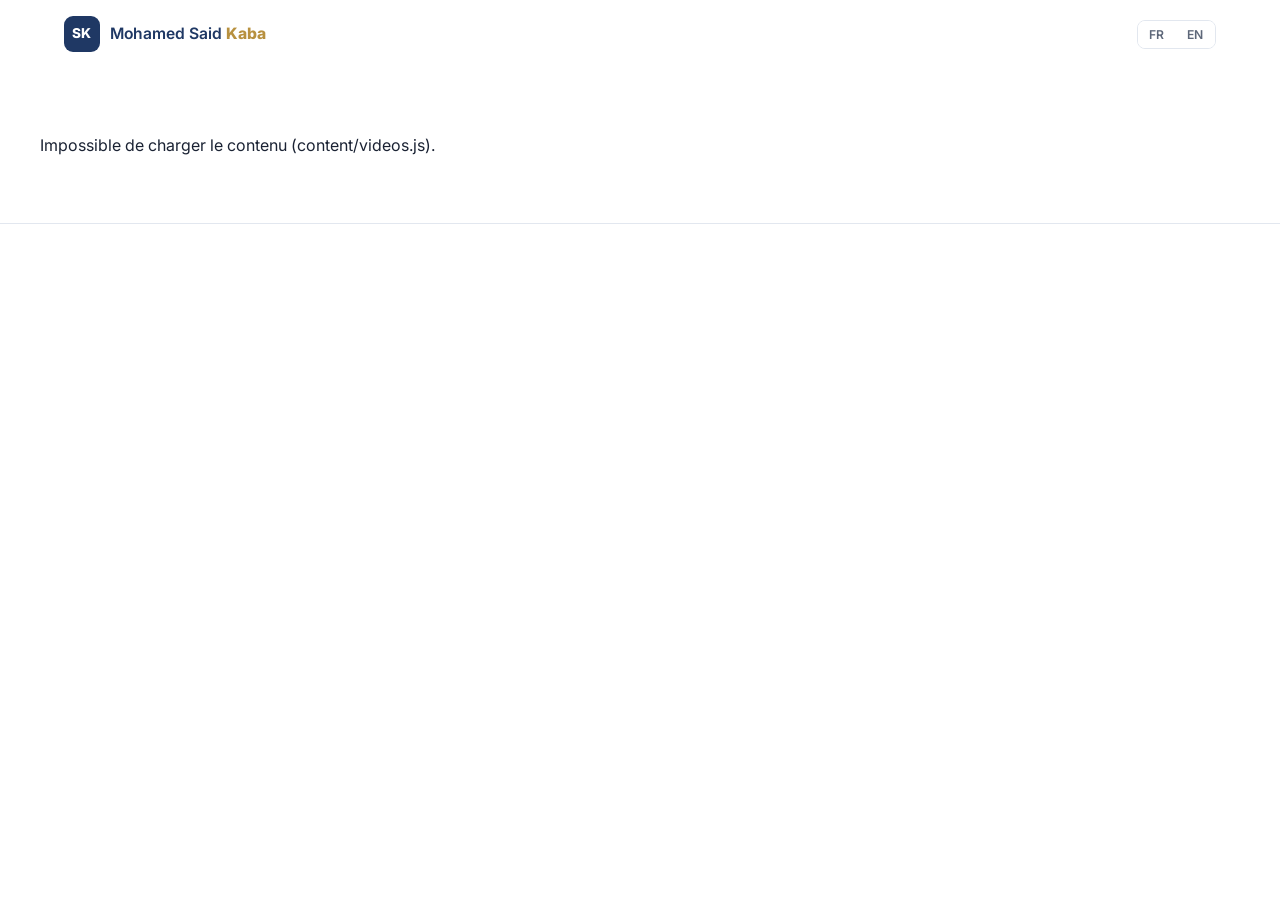
==== index.html @ e3855acd "Refonte claire du portfolio : fiches visuelles avec visionneuse, chaîne d'outils Robot, version impr" ====
<!doctype html>
<html lang="fr">
<head>
  <meta charset="utf-8">
  <meta name="viewport" content="width=device-width, initial-scale=1">
  <title>Kaba Eng. Portfolio</title>
  <meta name="description" content="Mohamed Said Kaba, ingénieur d'État EMI : structures industrielles et bâtiments, et outils d'ingénierie développés sur l'API Robot, Revit, Dynamo, Python et VBA.">
  <meta property="og:title" content="Mohamed Said Kaba : Ingénieur Structures & Outils d'ingénierie">
  <meta property="og:description" content="Structures métalliques et béton armé, et les outils qui automatisent leur calcul.">
  <meta property="og:type" content="website">
  <meta property="og:image" content="assets/img/work/tank-dynamo-3d.webp">
  <meta name="theme-color" content="#ffffff">
  <link rel="preconnect" href="https://fonts.googleapis.com">
  <link rel="preconnect" href="https://fonts.gstatic.com" crossorigin>
  <link href="https://fonts.googleapis.com/css2?family=Inter:wght@400;500;600;700;800&display=swap" rel="stylesheet">
  <link rel="icon" href="data:image/svg+xml,%3Csvg xmlns=%27http://www.w3.org/2000/svg%27 viewBox=%270 0 64 64%27%3E%3Crect width=%2764%27 height=%2764%27 rx=%2714%27 fill=%27%231f3864%27/%3E%3Ctext x=%2732%27 y=%2742%27 font-family=%27Arial,sans-serif%27 font-size=%2728%27 font-weight=%27700%27 text-anchor=%27middle%27 fill=%27%23ffffff%27%3ESK%3C/text%3E%3C/svg%3E">
  <link rel="stylesheet" href="assets/css/style.css">
</head>
<body>
  <header class="topbar" id="top">
    <div class="wrap topbar-inner">
      <a class="brand" href="#accueil"><span class="brand-mark">SK</span><span class="brand-name">Mohamed Said <b>Kaba</b></span></a>
      <nav class="nav" id="nav" aria-label="Navigation principale"></nav>
      <div class="lang" role="group" aria-label="Langue / Language">
        <button type="button" data-lang="fr">FR</button>
        <button type="button" data-lang="en">EN</button>
      </div>
      <button class="burger" id="burger" type="button" aria-label="Menu" aria-expanded="false"><span></span><span></span><span></span></button>
    </div>
  </header>

  <main id="app">
    <noscript><p class="wrap" style="padding:4rem 0">Ce site nécessite JavaScript. / This site requires JavaScript.</p></noscript>
  </main>

  <div class="lightbox" id="lightbox" role="dialog" aria-modal="true" aria-hidden="true"></div>

  <footer class="footer">
    <div class="wrap footer-inner">
      <span id="footer-text"></span>
      <a href="#top" id="footer-top"></a>
    </div>
  </footer>

  <script src="content/site.js"></script>
  <script src="content/profile.js"></script>
  <script src="content/works.js"></script>
  <script src="content/tools.js"></script>
  <script src="content/videos.js"></script>
  <script src="assets/js/main.js"></script>
</body>
</html>
---- assets/css/style.css ----
/* Portfolio : Mohamed Said Kaba. Thème clair inspiré du CV (bleu marine, gris clair, accent doré). */
:root{
  --navy:#1f3864; --navy-2:#2b4a80; --blue:#2f5597; --blue-soft:#e8eef8;
  --gold:#b8913f; --gold-2:#d4ae5f;
  --ink:#1a2233; --muted:#5d6779; --line:#e2e7ef;
  --bg:#ffffff; --panel:#f3f5f9; --panel-2:#eef2f8;
  --radius:14px; --max:1200px;
  --shadow:0 1px 2px rgba(20,35,70,.06),0 8px 28px rgba(20,35,70,.08);
  --shadow-lg:0 4px 10px rgba(20,35,70,.08),0 22px 48px rgba(20,35,70,.14);
  --font:'Inter',system-ui,-apple-system,'Segoe UI',Roboto,Arial,sans-serif;
}
*{box-sizing:border-box}
html{scroll-behavior:smooth;scroll-padding-top:76px}
body{margin:0;font-family:var(--font);font-size:16px;line-height:1.6;color:var(--ink);background:var(--bg);-webkit-font-smoothing:antialiased}
img{max-width:100%;display:block}
a{color:var(--blue)}
.wrap{width:100%;max-width:var(--max);margin:0 auto;padding:0 24px}
.hidden{display:none!important}
.ico{width:1em;height:1em;flex:none}

/* ---------- Barre du haut ---------- */
.topbar{position:sticky;top:0;z-index:60;background:rgba(255,255,255,.92);backdrop-filter:saturate(1.4) blur(10px);border-bottom:1px solid transparent;transition:border-color .2s,box-shadow .2s}
.topbar.scrolled{border-bottom-color:var(--line);box-shadow:0 4px 18px rgba(20,35,70,.06)}
.topbar-inner{display:flex;align-items:center;gap:20px;height:68px}
.brand{display:flex;align-items:center;gap:10px;text-decoration:none;color:var(--navy)}
.brand-mark{display:grid;place-items:center;width:36px;height:36px;border-radius:9px;background:var(--navy);color:#fff;font-weight:800;font-size:.85rem;letter-spacing:.04em}
.brand-name{font-weight:600;font-size:.98rem;white-space:nowrap}
.brand-name b{color:var(--gold);font-weight:800}
.nav{display:flex;gap:2px;margin-left:auto}
.nav a{position:relative;color:var(--muted);text-decoration:none;font-size:.9rem;font-weight:500;padding:8px 12px;border-radius:8px;transition:color .2s,background .2s}
.nav a:hover{color:var(--navy);background:var(--panel)}
.nav a.active{color:var(--navy);font-weight:600}
.nav a.active::after{content:"";position:absolute;left:12px;right:12px;bottom:2px;height:2px;border-radius:2px;background:var(--gold)}
.lang{display:flex;border:1px solid var(--line);border-radius:8px;overflow:hidden}
.lang button{background:#fff;color:var(--muted);border:0;padding:6px 11px;font:600 .76rem var(--font);letter-spacing:.05em;cursor:pointer}
.lang button[aria-pressed="true"]{background:var(--navy);color:#fff}
.burger{display:none;background:none;border:0;padding:8px;cursor:pointer}
.burger span{display:block;width:22px;height:2px;background:var(--navy);margin:4px 0;border-radius:2px}

/* ---------- Sections ---------- */
section{padding:88px 0}
section.alt{background:var(--panel)}
.sec-head{display:flex;align-items:flex-end;justify-content:space-between;gap:24px;flex-wrap:wrap;margin-bottom:34px}
h1,h2,h3{margin:0;color:var(--navy);line-height:1.15}
h2{position:relative;font-size:clamp(1.7rem,3.4vw,2.3rem);font-weight:800;letter-spacing:-.01em;padding-left:16px}
h2::before{content:"";position:absolute;left:0;top:.12em;bottom:.12em;width:5px;border-radius:3px;background:var(--navy)}
.lead{color:var(--muted);margin:10px 0 0 16px;max-width:640px}

/* ---------- Hero ---------- */
.hero{position:relative;padding:64px 0 40px;overflow:hidden;background:
  radial-gradient(900px 420px at 92% -10%,var(--blue-soft),transparent 70%),
  linear-gradient(180deg,#fff 0%,#fff 60%,var(--panel) 100%)}
.hero::after{content:"";position:absolute;inset:0;pointer-events:none;background-image:linear-gradient(rgba(31,56,100,.045) 1px,transparent 1px),linear-gradient(90deg,rgba(31,56,100,.045) 1px,transparent 1px);background-size:44px 44px;-webkit-mask-image:radial-gradient(600px 360px at 85% 30%,#000,transparent 75%);mask-image:radial-gradient(600px 360px at 85% 30%,#000,transparent 75%)}
.hero .wrap{position:relative;z-index:1}
.hero-grid{display:grid;grid-template-columns:1.25fr .75fr;gap:48px;align-items:center}
.badges{display:flex;flex-wrap:wrap;gap:8px;margin-bottom:18px}
.badge{font-size:.78rem;font-weight:600;color:var(--navy);background:#fff;border:1px solid var(--line);padding:5px 11px;border-radius:99px;box-shadow:0 1px 2px rgba(20,35,70,.05)}
.hero h1{font-size:clamp(2.4rem,5.6vw,4.1rem);font-weight:800;letter-spacing:-.025em;line-height:1.02}
.hero h1 .n2{display:inline-block;background:linear-gradient(180deg,var(--gold-2),var(--gold));-webkit-background-clip:text;background-clip:text;-webkit-text-fill-color:transparent;color:var(--gold)}
.hero .title{font-size:clamp(1.1rem,2vw,1.4rem);font-weight:700;color:var(--blue);margin:14px 0 14px}
.hero .tagline{font-size:1.08rem;color:var(--muted);max-width:560px;margin:0 0 28px}
.btns{display:flex;gap:12px;flex-wrap:wrap}
.btn{display:inline-flex;align-items:center;gap:9px;padding:12px 22px;border-radius:10px;font:600 .93rem var(--font);text-decoration:none;cursor:pointer;border:1px solid transparent;transition:transform .2s,box-shadow .2s,background .2s,color .2s}
.btn .ico{width:17px;height:17px;transition:transform .2s}
.btn.primary{background:var(--navy);color:#fff;box-shadow:0 6px 18px rgba(31,56,100,.25)}
.btn.primary:hover{background:var(--navy-2);transform:translateY(-1px)}
.btn.primary:hover .ico{transform:translateX(3px)}
.btn.ghost{background:#fff;color:var(--navy);border-color:var(--line)}
.btn.ghost:hover{border-color:var(--navy)}
.place{display:flex;align-items:center;gap:8px;margin-top:22px;color:var(--muted);font-size:.88rem}
.place .ico{width:17px;height:17px;color:var(--gold)}

.portrait{position:relative;justify-self:center;width:min(100%,330px)}
.portrait .ring{position:relative;aspect-ratio:1;border-radius:50%;padding:8px;background:conic-gradient(from 210deg,var(--navy),var(--blue),var(--gold-2),var(--navy));box-shadow:var(--shadow-lg)}
.portrait img{width:100%;height:100%;object-fit:cover;object-position:50% 20%;border-radius:50%;border:6px solid #fff;background:#eef1f6}
.float{position:absolute;display:flex;align-items:center;gap:10px;background:#fff;border:1px solid var(--line);border-radius:12px;padding:9px 13px;box-shadow:var(--shadow);font-size:.8rem;color:var(--muted);white-space:nowrap;animation:bob 6s ease-in-out infinite}
.float b{display:block;color:var(--navy);font-size:.9rem}
.float .ico{width:22px;height:22px;color:var(--blue)}
.float.f1{left:-58px;bottom:26%}
.float.f2{right:-34px;bottom:2%;animation-delay:-3s}
@keyframes bob{0%,100%{transform:translateY(0)}50%{transform:translateY(-8px)}}

.kpis{display:grid;grid-template-columns:repeat(4,1fr);gap:16px;margin-top:52px}
.kpi{background:#fff;border:1px solid var(--line);border-radius:var(--radius);padding:20px 22px;box-shadow:var(--shadow)}
.kpi b{display:block;font-size:2.2rem;font-weight:800;color:var(--navy);line-height:1;letter-spacing:-.02em}
.kpi span{display:block;color:var(--muted);font-size:.86rem;margin-top:6px;line-height:1.35}

/* Bandeau défilant d'images */
.marquee{margin-top:40px;overflow:hidden;-webkit-mask-image:linear-gradient(90deg,transparent,#000 8%,#000 92%,transparent);mask-image:linear-gradient(90deg,transparent,#000 8%,#000 92%,transparent)}
.marquee-track{display:flex;gap:16px;width:max-content;animation:scroll 60s linear infinite}
.marquee:hover .marquee-track{animation-play-state:paused}
.marquee button{all:unset;cursor:pointer;flex:none;width:260px;height:150px;border-radius:12px;overflow:hidden;border:1px solid var(--line);background:#fff;box-shadow:var(--shadow);transition:transform .25s}
.marquee button:hover{transform:translateY(-4px)}
.marquee img{width:100%;height:100%;object-fit:cover}
@keyframes scroll{to{transform:translateX(-50%)}}

/* ---------- Filtres et fiches ---------- */
.filters{display:flex;gap:8px;flex-wrap:wrap}
.filters button{font:600 .85rem var(--font);color:var(--muted);background:#fff;border:1px solid var(--line);padding:8px 15px;border-radius:99px;cursor:pointer;transition:all .2s}
.filters button:hover{color:var(--navy);border-color:var(--navy)}
.filters button[aria-pressed="true"]{background:var(--navy);color:#fff;border-color:var(--navy)}
.grid{display:grid;grid-template-columns:repeat(3,1fr);gap:22px;grid-auto-flow:dense}
.card{position:relative;display:flex;flex-direction:column;background:#fff;border:1px solid var(--line);border-radius:var(--radius);overflow:hidden;cursor:pointer;text-align:left;font:inherit;color:inherit;padding:0;box-shadow:var(--shadow);transition:transform .25s,box-shadow .25s,border-color .25s,opacity .3s}
.card:hover{transform:translateY(-5px);box-shadow:var(--shadow-lg);border-color:#cdd6e4}
.card:focus-visible{outline:3px solid var(--gold-2);outline-offset:2px}
.card.featured{grid-column:span 2}
.card .cover{position:relative;aspect-ratio:16/9;background:var(--panel-2);overflow:hidden}
.card.featured .cover{aspect-ratio:21/9}
.card .cover img{width:100%;height:100%;object-fit:cover;object-position:50% 30%;transition:transform .5s}
.card .cover img.top{object-position:50% 0}
.card:hover .cover img{transform:scale(1.04)}
.card .count{position:absolute;right:12px;bottom:12px;display:flex;align-items:center;gap:6px;background:rgba(20,30,55,.72);color:#fff;font-size:.74rem;font-weight:600;padding:4px 9px;border-radius:99px;backdrop-filter:blur(4px)}
.card .count .ico{width:14px;height:14px}
.card .cat{position:absolute;left:12px;top:12px;font-size:.7rem;font-weight:700;letter-spacing:.06em;text-transform:uppercase;background:#fff;color:var(--navy);padding:4px 9px;border-radius:6px;box-shadow:0 2px 6px rgba(0,0,0,.08)}
.cover.placeholder{display:grid;place-items:center;background:linear-gradient(135deg,#f6f8fc 0%,#e6ecf6 100%)}
.cover.placeholder::before{content:"";position:absolute;inset:0;background-image:linear-gradient(rgba(31,56,100,.07) 1px,transparent 1px),linear-gradient(90deg,rgba(31,56,100,.07) 1px,transparent 1px);background-size:28px 28px}
.cover.placeholder .ico{position:relative;width:56px;height:56px;color:var(--navy);opacity:.55}
.cover.placeholder .soon{position:absolute;bottom:12px;left:50%;transform:translateX(-50%);font-size:.72rem;font-weight:600;color:var(--muted);background:#fff;padding:3px 10px;border-radius:99px;border:1px solid var(--line);white-space:nowrap}
.cover.placeholder.diagram{background:linear-gradient(135deg,#f7f9fc,#e8eef8)}
.cover.placeholder.diagram::before{background-image:linear-gradient(rgba(31,56,100,.06) 1px,transparent 1px),linear-gradient(90deg,rgba(31,56,100,.06) 1px,transparent 1px)}
.mini-flow{position:relative;display:flex;align-items:center;gap:8px;padding:0 18px;flex-wrap:wrap;justify-content:center}
.mini-flow span{background:#fff;border:1px solid #cdd6e4;color:var(--navy);font-size:.78rem;font-weight:700;padding:8px 12px;border-radius:8px;box-shadow:var(--shadow)}
.mini-flow span.hl{background:var(--navy);color:#fff;border-color:var(--navy)}
.mini-flow i{color:var(--gold);font-style:normal;font-weight:800}
.card .body{display:flex;flex-direction:column;gap:8px;padding:18px 20px 20px;flex:1}
.card .meta{font-size:.75rem;font-weight:600;letter-spacing:.04em;color:var(--blue);text-transform:uppercase}
.card h3{font-size:1.15rem;font-weight:700}
.card.featured h3{font-size:1.35rem}
.card p{margin:0;color:var(--muted);font-size:.92rem}
.tags{display:flex;flex-wrap:wrap;gap:6px;margin-top:auto;padding-top:8px}
.tag{font-size:.72rem;font-weight:600;color:var(--navy);background:var(--blue-soft);padding:3px 9px;border-radius:6px}

/* ---------- Chaîne d'outils ---------- */
.flow{display:grid;grid-template-columns:repeat(4,1fr);gap:18px;position:relative}
.step{position:relative;background:#fff;border:1px solid var(--line);border-radius:var(--radius);padding:16px;box-shadow:var(--shadow)}
.step:not(:last-child)::after{content:"";position:absolute;right:-15px;top:50%;width:12px;height:12px;border-top:2px solid var(--gold);border-right:2px solid var(--gold);transform:translateY(-50%) rotate(45deg);z-index:2}
.step-label{display:flex;align-items:center;gap:8px;font-size:.74rem;font-weight:700;letter-spacing:.08em;text-transform:uppercase;color:var(--muted);margin-bottom:12px}
.step-label i{display:grid;place-items:center;width:22px;height:22px;border-radius:50%;background:var(--navy);color:#fff;font-style:normal;font-size:.72rem}
.tool{border:1px solid var(--line);border-radius:10px;padding:10px 12px;margin-top:8px;background:var(--panel);transition:border-color .2s,transform .2s}
.tool:hover{border-color:var(--blue);transform:translateX(2px)}
.tool b{display:block;color:var(--navy);font-size:.9rem}
.tool span{display:block;color:var(--muted);font-size:.8rem;line-height:1.35;margin-top:2px}
.tool.own{background:#fff;border-left:3px solid var(--gold)}
.tool .st{display:inline-block;margin-top:6px;font-size:.66rem;font-weight:700;letter-spacing:.04em;text-transform:uppercase;padding:2px 7px;border-radius:4px}
.st.prod{background:#e3f3ea;color:#1e7a46}
.st.dev{background:#fff4dc;color:#94690f}
.principles{display:grid;grid-template-columns:repeat(3,1fr);gap:16px;margin-top:26px}
.principles div{display:flex;gap:12px;align-items:flex-start;background:#fff;border:1px solid var(--line);border-radius:12px;padding:14px 16px;font-size:.9rem;color:var(--ink)}
.principles .ico{width:20px;height:20px;color:var(--gold);margin-top:2px}
.gh{display:flex;align-items:center;justify-content:space-between;gap:18px;flex-wrap:wrap;margin-top:26px;padding:18px 22px;border-radius:var(--radius);background:var(--navy);color:#fff}
.gh p{margin:0;font-weight:500}
.gh .btn{background:#fff;color:var(--navy)}

/* ---------- Parcours ---------- */
.timeline{display:grid;grid-template-columns:repeat(4,1fr);gap:18px;list-style:none;margin:0;padding:22px 0 0;position:relative}
.timeline::before{content:"";position:absolute;left:0;right:0;top:7px;height:2px;background:linear-gradient(90deg,var(--navy),var(--gold-2))}
.timeline li{position:relative;padding-top:18px}
.timeline li::before{content:"";position:absolute;left:0;top:-22px;width:16px;height:16px;border-radius:50%;background:#fff;border:3px solid var(--navy)}
.timeline li:first-child::before{background:var(--gold);border-color:var(--gold)}
.timeline .when{font-size:.78rem;font-weight:700;color:var(--blue);text-transform:uppercase;letter-spacing:.04em}
.timeline .role{font-weight:700;color:var(--navy);margin-top:4px;line-height:1.3}
.timeline .org{font-size:.86rem;font-weight:600;color:var(--ink);margin-top:2px}
.timeline .line{font-size:.85rem;color:var(--muted);margin-top:6px}

/* ---------- Compétences ---------- */
.skills{display:grid;grid-template-columns:repeat(3,1fr);gap:18px}
.skill{background:#fff;border:1px solid var(--line);border-radius:var(--radius);padding:18px 20px;box-shadow:var(--shadow)}
.skill h3{font-size:.8rem;font-weight:700;letter-spacing:.08em;text-transform:uppercase;color:var(--navy);padding-bottom:10px;margin-bottom:10px;border-bottom:2px solid var(--navy)}
.skill .tags{padding:0}
.certs{display:grid;grid-template-columns:repeat(4,1fr);gap:14px;margin-top:22px}
.cert{display:flex;gap:10px;align-items:flex-start;background:#fff;border:1px solid var(--line);border-radius:12px;padding:12px 14px}
.cert .ico{width:20px;height:20px;color:var(--gold);margin-top:2px}
.cert b{display:block;font-size:.86rem;color:var(--navy);line-height:1.3}
.cert span{display:block;font-size:.76rem;color:var(--muted);margin-top:2px}
h3.sub{font-size:1rem;margin-top:36px;color:var(--navy)}

/* ---------- Contact ---------- */
.contact-card{display:grid;grid-template-columns:1.1fr .9fr;gap:36px;align-items:center;background:linear-gradient(135deg,var(--navy),var(--navy-2));color:#fff;border-radius:22px;padding:44px;box-shadow:var(--shadow-lg);position:relative;overflow:hidden}
.contact-card::after{content:"";position:absolute;inset:0;background-image:linear-gradient(rgba(255,255,255,.05) 1px,transparent 1px),linear-gradient(90deg,rgba(255,255,255,.05) 1px,transparent 1px);background-size:36px 36px;pointer-events:none}
.contact-card>*{position:relative;z-index:1}
.contact-card h2{color:#fff;padding:0}
.contact-card h2::before{display:none}
.contact-card .lead{color:#c8d3e8;margin-left:0}
.contact-card .btns{margin-top:24px}
.contact-card .btn.primary{background:var(--gold);color:#fff;box-shadow:none}
.contact-card .btn.primary:hover{background:var(--gold-2)}
.contact-card .btn.ghost{background:transparent;color:#fff;border-color:rgba(255,255,255,.4)}
.links{display:grid;gap:10px}
.links a{display:flex;align-items:center;gap:12px;padding:12px 14px;border-radius:12px;background:rgba(255,255,255,.08);border:1px solid rgba(255,255,255,.14);color:#fff;text-decoration:none;transition:background .2s}
.links a:hover{background:rgba(255,255,255,.16)}
.links .ico{width:20px;height:20px;color:var(--gold-2)}
.links small{display:block;font-size:.7rem;color:#b9c6df;text-transform:uppercase;letter-spacing:.08em}
.links span{font-size:.92rem;word-break:break-all}

.footer{border-top:1px solid var(--line);color:var(--muted);font-size:.85rem;padding:22px 0}
.footer-inner{display:flex;justify-content:space-between;gap:16px;flex-wrap:wrap}
.footer a{color:var(--navy);text-decoration:none;font-weight:600}

/* ---------- Visionneuse ---------- */
.lightbox{position:fixed;inset:0;z-index:100;display:none;align-items:center;justify-content:center;padding:24px;background:rgba(12,20,40,.72);backdrop-filter:blur(6px)}
.lightbox.open{display:flex;animation:fade .2s ease}
@keyframes fade{from{opacity:0}to{opacity:1}}
.lb-box{position:relative;width:min(1100px,100%);max-height:calc(100vh - 48px);overflow:auto;display:grid;grid-template-columns:1.45fr 1fr;background:#fff;border-radius:18px;box-shadow:0 30px 80px rgba(0,0,0,.35)}
.lb-media{position:relative;background:#0f1a30;display:flex;flex-direction:column;min-height:320px}
.lb-media .stage{position:relative;flex:1;display:grid;place-items:center;min-height:300px}
.lb-media .stage img{max-width:100%;max-height:68vh;object-fit:contain}
.lb-media .cap{color:#c9d3e6;font-size:.84rem;padding:10px 16px;background:#0b1426}
.lb-thumbs{display:flex;gap:8px;padding:10px 12px;overflow-x:auto;background:#0b1426}
.lb-thumbs button{all:unset;cursor:pointer;flex:none;width:72px;height:46px;border-radius:6px;overflow:hidden;opacity:.55;border:2px solid transparent}
.lb-thumbs button[aria-current="true"]{opacity:1;border-color:var(--gold-2)}
.lb-thumbs img{width:100%;height:100%;object-fit:cover}
.nav-btn{position:absolute;top:50%;transform:translateY(-50%);width:42px;height:42px;border-radius:50%;border:0;background:rgba(255,255,255,.92);color:var(--navy);cursor:pointer;display:grid;place-items:center;box-shadow:0 4px 12px rgba(0,0,0,.25)}
.nav-btn .ico{width:20px;height:20px}
.nav-btn.prev{left:12px}.nav-btn.next{right:12px}
.lb-info{padding:28px 28px 26px;display:flex;flex-direction:column;gap:10px}
.lb-info h3{font-size:1.45rem}
.lb-info p{margin:0;color:var(--muted)}
.lb-info ul{margin:6px 0 0;padding:0;list-style:none;display:grid;gap:10px}
.lb-info li{position:relative;padding-left:22px;font-size:.93rem}
.lb-info li::before{content:"";position:absolute;left:0;top:.55em;width:9px;height:9px;border-radius:2px;background:var(--gold);transform:rotate(45deg)}
.lb-close{position:absolute;right:14px;top:14px;z-index:3;width:38px;height:38px;border-radius:50%;border:0;background:#fff;color:var(--navy);cursor:pointer;display:grid;place-items:center;box-shadow:0 4px 14px rgba(0,0,0,.2)}
.lb-close .ico{width:18px;height:18px}
.lb-box.no-media{grid-template-columns:1fr;max-width:640px}

/* ---------- Apparition au défilement ---------- */
.reveal{opacity:0;transform:translateY(16px);transition:opacity .6s ease var(--d,0ms),transform .6s ease var(--d,0ms)}
.reveal.in{opacity:1;transform:none}
.card.reveal.in:hover{transform:translateY(-5px)}

/* ---------- Responsive ---------- */
@media (max-width:1080px){
  .grid{grid-template-columns:repeat(2,1fr)}
  .flow{grid-template-columns:repeat(2,1fr)}
  .step:nth-child(2)::after{display:none}
  .skills{grid-template-columns:repeat(2,1fr)}
  .certs{grid-template-columns:repeat(2,1fr)}
}
@media (max-width:900px){
  .burger{display:block;margin-left:auto}
  .lang{order:3}
  .nav{position:absolute;top:68px;left:0;right:0;flex-direction:column;background:#fff;padding:8px 18px 16px;border-bottom:1px solid var(--line);box-shadow:0 12px 24px rgba(20,35,70,.08);display:none;margin:0}
  .nav.open{display:flex}
  .nav a{padding:12px 10px;font-size:1rem}
  .nav a.active::after{display:none}
  .hero{padding-top:36px}
  .hero-grid{grid-template-columns:1fr;gap:28px}
  .portrait{order:-1;width:min(62%,250px)}
  .float.f1{left:-46px}.float.f2{right:-46px}
  .kpis{grid-template-columns:repeat(2,1fr);gap:12px;margin-top:36px}
  .timeline{grid-template-columns:1fr;padding:0 0 0 26px;gap:24px}
  .timeline::before{left:7px;right:auto;top:6px;bottom:6px;width:2px;height:auto;background:linear-gradient(180deg,var(--navy),var(--gold-2))}
  .timeline li{padding-top:0}
  .timeline li::before{left:-26px;top:3px}
  .principles{grid-template-columns:1fr}
  .contact-card{grid-template-columns:1fr;padding:30px 22px}
  .lb-box{grid-template-columns:1fr}
  section{padding:64px 0}
}
@media (max-width:620px){
  .wrap{padding:0 16px}
  .brand-name{display:none}
  .grid{grid-template-columns:1fr}
  .card.featured{grid-column:auto}
  .card.featured .cover{aspect-ratio:16/9}
  .flow{grid-template-columns:1fr}
  .step::after{display:none}
  .skills,.certs{grid-template-columns:1fr}
  .float{display:none}
  .kpi{padding:16px}
  .kpi b{font-size:1.8rem}
  .marquee button{width:200px;height:118px}
  .lightbox{padding:0;align-items:flex-end}
  .lb-box{max-height:92vh;border-radius:18px 18px 0 0}
}
@media (prefers-reduced-motion:reduce){
  html{scroll-behavior:auto}
  .reveal{opacity:1;transform:none;transition:none}
  .marquee-track,.float{animation:none}
}
.lb-media,.lb-info{min-width:0}
.lb-media .stage{overflow:hidden;width:100%}
.lb-media .stage img{width:auto;height:auto}
@media (max-width:620px){.lb-box{width:100%}.lb-media .stage{min-height:220px}.lb-media .stage img{max-height:42vh}}

/* ---------- Impression ---------- */
@media print{
  .topbar,.marquee,.filters,.lightbox,.btns,.gh,.footer,.float{display:none!important}
  section{padding:24px 0;break-inside:avoid}
  .reveal{opacity:1!important;transform:none!important}
  .card,.step,.skill{box-shadow:none;break-inside:avoid}
  .hero{background:#fff}.hero::after{display:none}
}
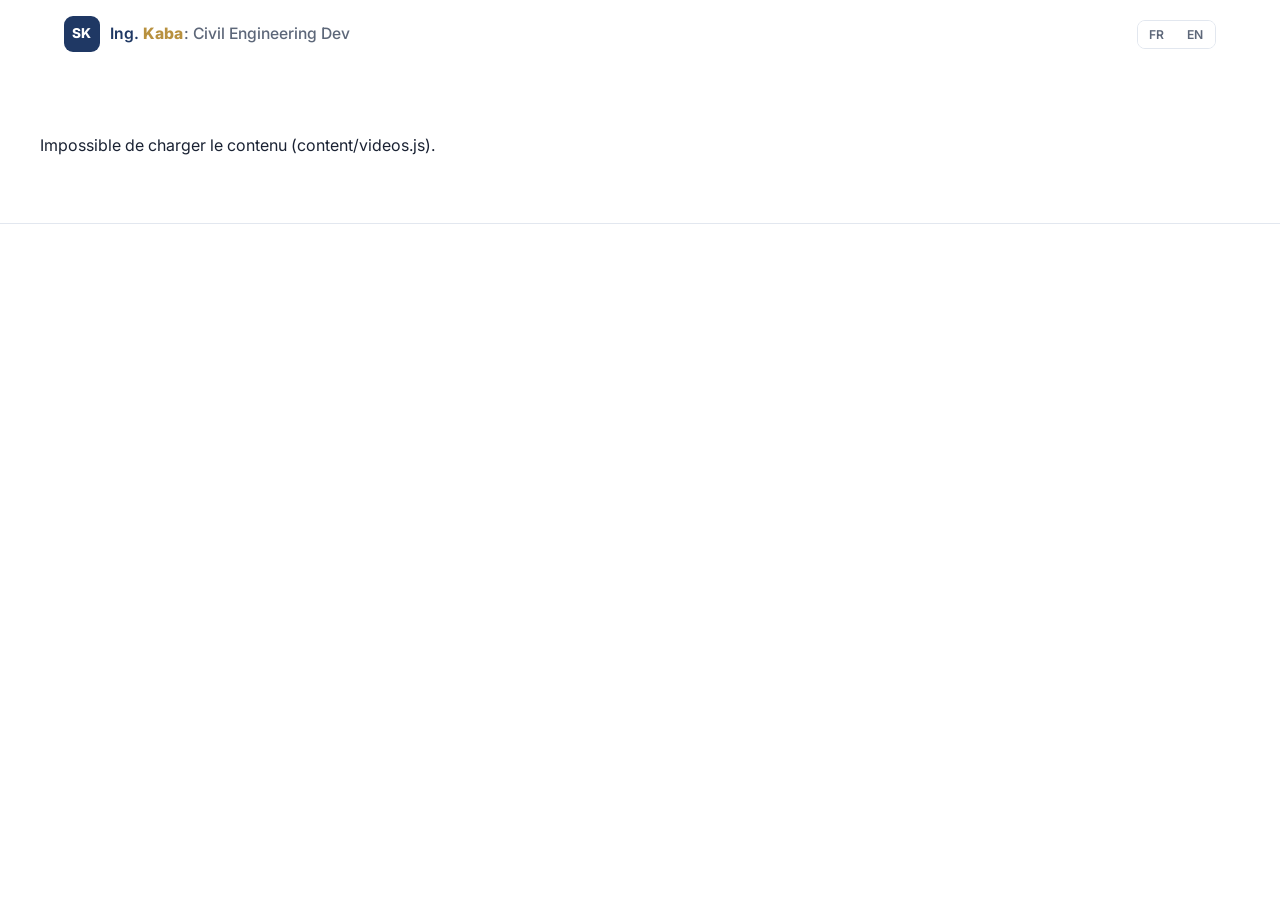
==== commit dbd59545: "feat: marque Ing. Kaba, ouverture génie civil et infrastructures, formation EMI détaillée, certifica" ====
--- a/index.html
+++ b/index.html
@@ -4,8 +4,8 @@
   <meta charset="utf-8">
   <meta name="viewport" content="width=device-width, initial-scale=1">
   <title>Kaba Eng. Portfolio</title>
-  <meta name="description" content="Mohamed Said Kaba, ingénieur d'État EMI : structures industrielles et bâtiments, et outils d'ingénierie développés sur l'API Robot, Revit, Dynamo, Python et VBA.">
-  <meta property="og:title" content="Mohamed Said Kaba : Ingénieur Structures & Outils d'ingénierie">
+  <meta name="description" content="Mohamed Said Kaba, ingénieur d'État en génie civil (EMI, option Bâtiments, Ponts et Chaussées) : bâtiments, ouvrages industriels, ponts, routes et réseaux, et outils d'ingénierie sur l'API Robot, Revit, Dynamo, Python et VBA.">
+  <meta property="og:title" content="Ing. Kaba : Civil Engineering Dev">
   <meta property="og:description" content="Structures métalliques et béton armé, et les outils qui automatisent leur calcul.">
   <meta property="og:type" content="website">
   <meta property="og:image" content="assets/img/work/tank-dynamo-3d.webp">
@@ -19,7 +19,7 @@
 <body>
   <header class="topbar" id="top">
     <div class="wrap topbar-inner">
-      <a class="brand" href="#accueil"><span class="brand-mark">SK</span><span class="brand-name">Mohamed Said <b>Kaba</b></span></a>
+      <a class="brand" href="#accueil"><span class="brand-mark">SK</span><span class="brand-name">Ing. <b>Kaba</b><span class="brand-sub">: Civil Engineering Dev</span></span></a>
       <nav class="nav" id="nav" aria-label="Navigation principale"></nav>
       <div class="lang" role="group" aria-label="Langue / Language">
         <button type="button" data-lang="fr">FR</button>
--- a/assets/css/style.css
+++ b/assets/css/style.css
@@ -26,6 +26,7 @@
 .brand-mark{display:grid;place-items:center;width:36px;height:36px;border-radius:9px;background:var(--navy);color:#fff;font-weight:800;font-size:.85rem;letter-spacing:.04em}
 .brand-name{font-weight:600;font-size:.98rem;white-space:nowrap}
 .brand-name b{color:var(--gold);font-weight:800}
+.brand-sub{font-weight:500;color:var(--muted);margin-left:1px}
 .nav{display:flex;gap:2px;margin-left:auto}
 .nav a{position:relative;color:var(--muted);text-decoration:none;font-size:.9rem;font-weight:500;padding:8px 12px;border-radius:8px;transition:color .2s,background .2s}
 .nav a:hover{color:var(--navy);background:var(--panel)}
@@ -167,8 +168,8 @@
 .skill{background:#fff;border:1px solid var(--line);border-radius:var(--radius);padding:18px 20px;box-shadow:var(--shadow)}
 .skill h3{font-size:.8rem;font-weight:700;letter-spacing:.08em;text-transform:uppercase;color:var(--navy);padding-bottom:10px;margin-bottom:10px;border-bottom:2px solid var(--navy)}
 .skill .tags{padding:0}
-.certs{display:grid;grid-template-columns:repeat(4,1fr);gap:14px;margin-top:22px}
-.cert{display:flex;gap:10px;align-items:flex-start;background:#fff;border:1px solid var(--line);border-radius:12px;padding:12px 14px}
+.certs{display:grid;grid-template-columns:repeat(2,1fr);gap:0 36px;margin:18px 0 0;padding:0;list-style:none}
+.cert{display:flex;gap:10px;align-items:flex-start;padding:11px 2px;border-bottom:1px solid var(--line)}
 .cert .ico{width:20px;height:20px;color:var(--gold);margin-top:2px}
 .cert b{display:block;font-size:.86rem;color:var(--navy);line-height:1.3}
 .cert span{display:block;font-size:.76rem;color:var(--muted);margin-top:2px}
@@ -258,7 +259,7 @@
 }
 @media (max-width:620px){
   .wrap{padding:0 16px}
-  .brand-name{display:none}
+  .brand-sub{display:none}
   .grid{grid-template-columns:1fr}
   .card.featured{grid-column:auto}
   .card.featured .cover{aspect-ratio:16/9}
@@ -290,3 +291,22 @@
   .card,.step,.skill{box-shadow:none;break-inside:avoid}
   .hero{background:#fff}.hero::after{display:none}
 }
+
+/* Formation EMI */
+.edu-head{display:flex;gap:28px;align-items:center;justify-content:space-between;margin-top:48px}
+.edu-head .lead{max-width:760px;margin:6px 0 0}
+.edu-head h3.sub{margin-top:0;font-size:1.25rem}
+.edu-photo{width:260px;height:150px;object-fit:cover;border-radius:var(--radius);box-shadow:var(--shadow);flex:none}
+.edu{display:grid;grid-template-columns:repeat(4,1fr);gap:16px;margin-top:22px}
+.edu-card{background:#fff;border:1px solid var(--line);border-radius:var(--radius);padding:16px 18px;box-shadow:var(--shadow)}
+.edu-t{display:flex;align-items:center;gap:9px;margin-bottom:8px}
+.edu-t .ico{width:22px;height:22px;color:var(--gold);flex:none}
+.edu-t h4{margin:0;font-size:.95rem;color:var(--navy);line-height:1.25}
+.edu-card ul{margin:0;padding:0 0 0 16px;font-size:.82rem;color:var(--muted);line-height:1.5}
+.edu-proj{display:flex;flex-wrap:wrap;align-items:center;gap:10px;margin-top:18px;font-size:.88rem;color:var(--navy)}
+.edu-proj .tags{margin:0}
+@media (max-width:1000px){.edu{grid-template-columns:repeat(2,1fr)}}
+@media (max-width:640px){.edu{grid-template-columns:1fr}.edu-head{flex-direction:column;align-items:flex-start}.edu-photo{width:100%;height:180px}.certs{grid-template-columns:1fr}.brand-sub{display:none}}
+.skill.wide{grid-column:1/-1;display:flex;align-items:center;gap:18px;padding:14px 20px}
+.skill.wide h3{margin:0;border:0;padding:0}
+.skill.wide .tags{margin:0}
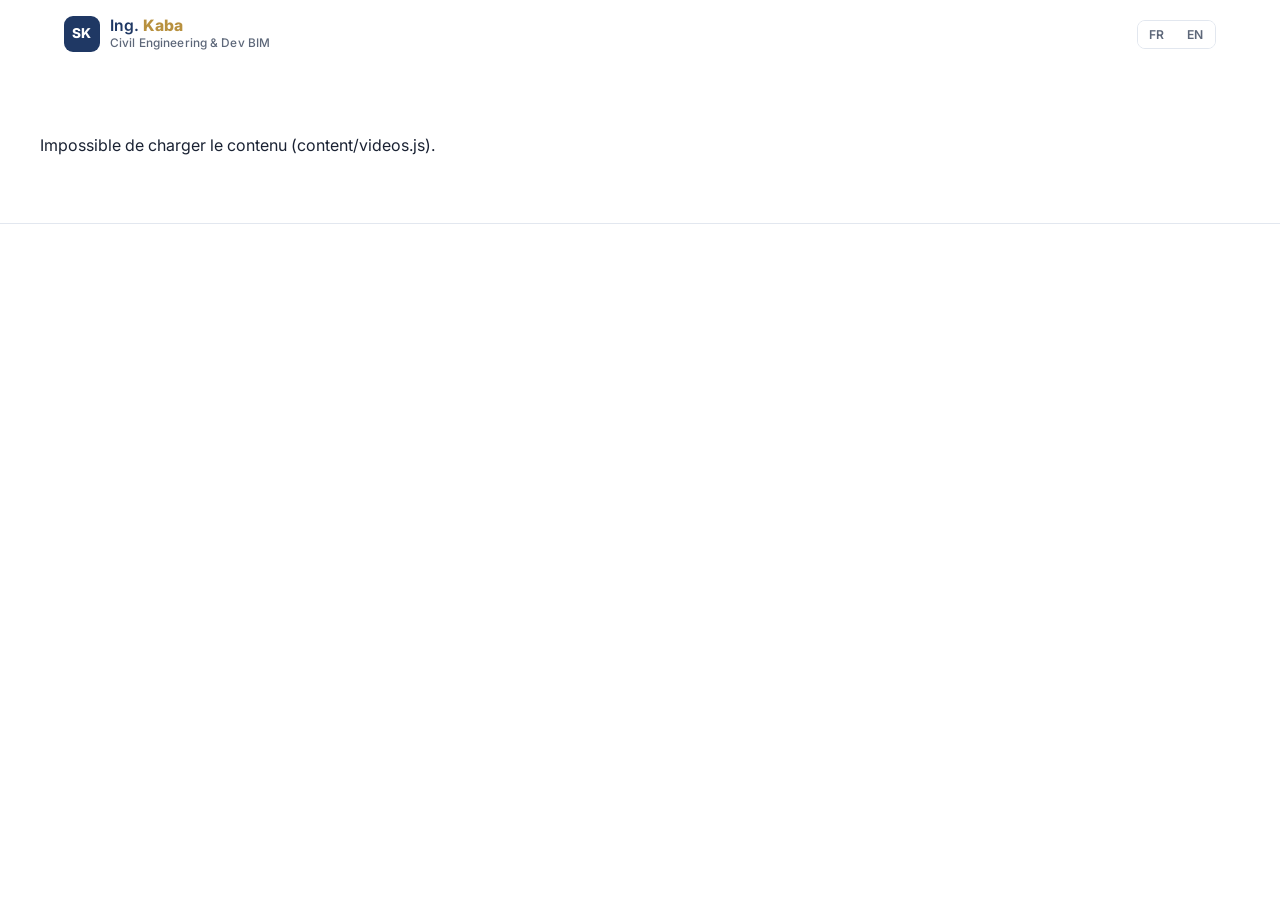
==== commit 1ae9af39: "style: marque sur deux lignes, Civil Engineering & Dev BIM Co-Authored-By: Claude Opus 5.5 <noreply@" ====
--- a/index.html
+++ b/index.html
@@ -5,7 +5,7 @@
   <meta name="viewport" content="width=device-width, initial-scale=1">
   <title>Kaba Eng. Portfolio</title>
   <meta name="description" content="Mohamed Said Kaba, ingénieur d'État en génie civil (EMI, option Bâtiments, Ponts et Chaussées) : bâtiments, ouvrages industriels, ponts, routes et réseaux, et outils d'ingénierie sur l'API Robot, Revit, Dynamo, Python et VBA.">
-  <meta property="og:title" content="Ing. Kaba : Civil Engineering Dev">
+  <meta property="og:title" content="Ing. Kaba : Civil Engineering &amp; Dev BIM">
   <meta property="og:description" content="Structures métalliques et béton armé, et les outils qui automatisent leur calcul.">
   <meta property="og:type" content="website">
   <meta property="og:image" content="assets/img/work/tank-dynamo-3d.webp">
@@ -19,7 +19,7 @@
 <body>
   <header class="topbar" id="top">
     <div class="wrap topbar-inner">
-      <a class="brand" href="#accueil"><span class="brand-mark">SK</span><span class="brand-name">Ing. <b>Kaba</b><span class="brand-sub">: Civil Engineering Dev</span></span></a>
+      <a class="brand" href="#accueil"><span class="brand-mark">SK</span><span class="brand-name"><span>Ing. <b>Kaba</b></span><span class="brand-sub">Civil Engineering &amp; Dev BIM</span></span></a>
       <nav class="nav" id="nav" aria-label="Navigation principale"></nav>
       <div class="lang" role="group" aria-label="Langue / Language">
         <button type="button" data-lang="fr">FR</button>
--- a/assets/css/style.css
+++ b/assets/css/style.css
@@ -26,7 +26,8 @@
 .brand-mark{display:grid;place-items:center;width:36px;height:36px;border-radius:9px;background:var(--navy);color:#fff;font-weight:800;font-size:.85rem;letter-spacing:.04em}
 .brand-name{font-weight:600;font-size:.98rem;white-space:nowrap}
 .brand-name b{color:var(--gold);font-weight:800}
-.brand-sub{font-weight:500;color:var(--muted);margin-left:1px}
+.brand-name{display:flex;flex-direction:column;line-height:1.15}
+.brand-sub{display:block;font-weight:500;font-size:.74rem;color:var(--muted);letter-spacing:.01em;margin-top:2px}
 .nav{display:flex;gap:2px;margin-left:auto}
 .nav a{position:relative;color:var(--muted);text-decoration:none;font-size:.9rem;font-weight:500;padding:8px 12px;border-radius:8px;transition:color .2s,background .2s}
 .nav a:hover{color:var(--navy);background:var(--panel)}
@@ -259,7 +260,6 @@
 }
 @media (max-width:620px){
   .wrap{padding:0 16px}
-  .brand-sub{display:none}
   .grid{grid-template-columns:1fr}
   .card.featured{grid-column:auto}
   .card.featured .cover{aspect-ratio:16/9}
@@ -306,7 +306,7 @@
 .edu-proj{display:flex;flex-wrap:wrap;align-items:center;gap:10px;margin-top:18px;font-size:.88rem;color:var(--navy)}
 .edu-proj .tags{margin:0}
 @media (max-width:1000px){.edu{grid-template-columns:repeat(2,1fr)}}
-@media (max-width:640px){.edu{grid-template-columns:1fr}.edu-head{flex-direction:column;align-items:flex-start}.edu-photo{width:100%;height:180px}.certs{grid-template-columns:1fr}.brand-sub{display:none}}
+@media (max-width:640px){.edu{grid-template-columns:1fr}.edu-head{flex-direction:column;align-items:flex-start}.edu-photo{width:100%;height:180px}.certs{grid-template-columns:1fr}}
 .skill.wide{grid-column:1/-1;display:flex;align-items:center;gap:18px;padding:14px 20px}
 .skill.wide h3{margin:0;border:0;padding:0}
 .skill.wide .tags{margin:0}
